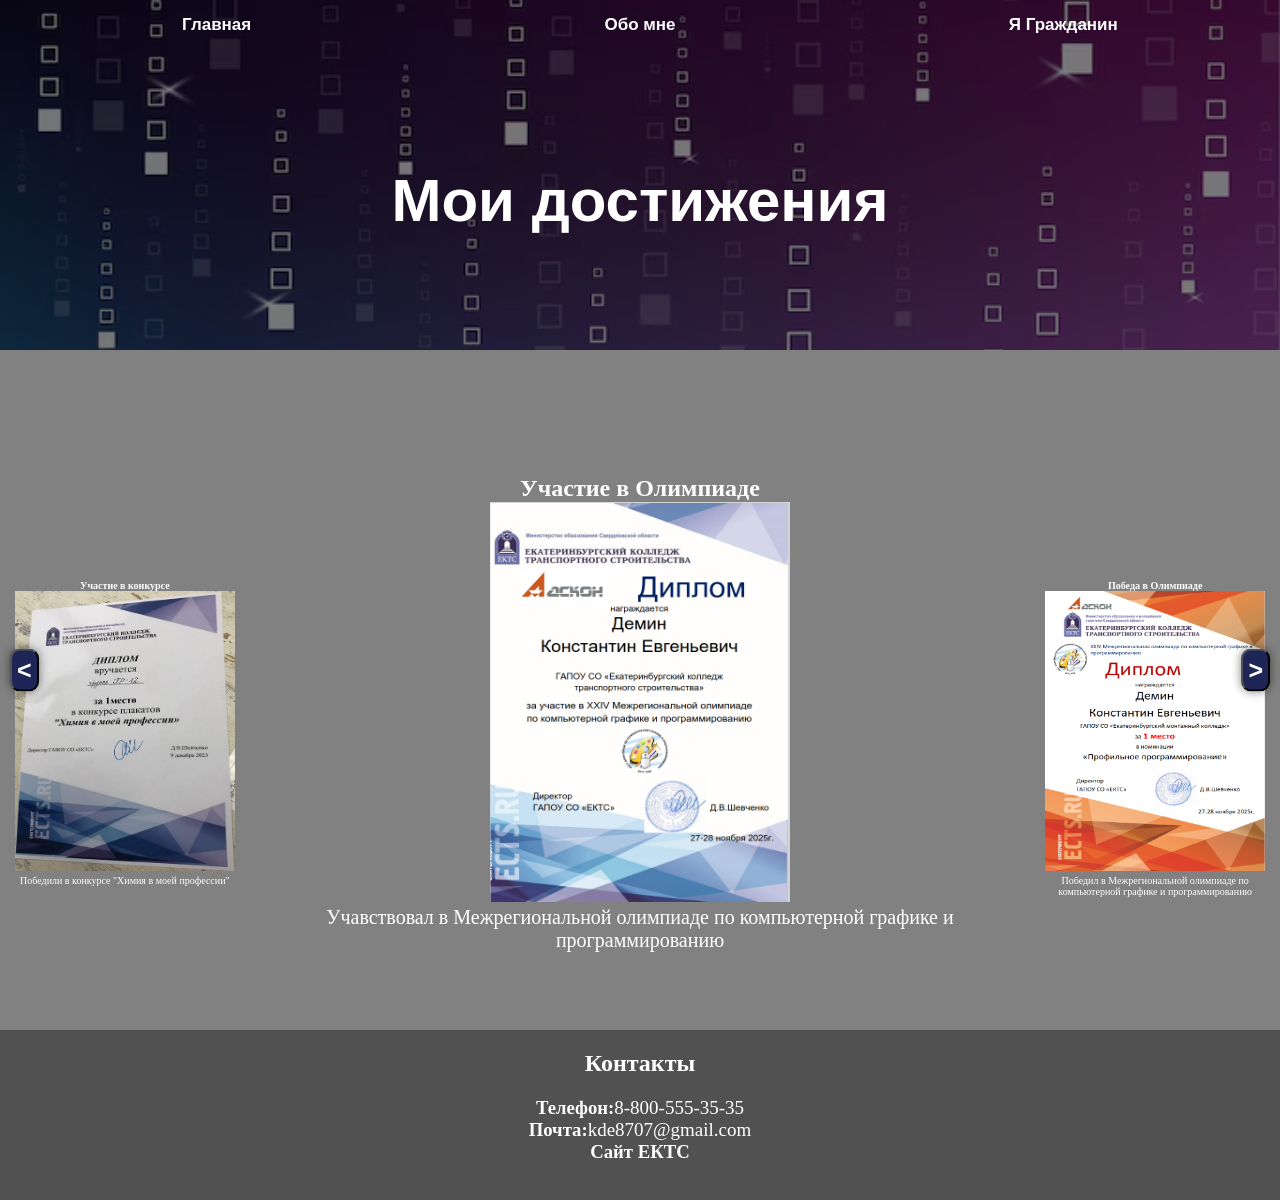
==== achievements.html @ 1305dbfd "Cat" ====
<!DOCTYPE html>
<html lang="en">
<head>
    <meta charset="UTF-8">
    <meta name="viewport" content="width=device-width, initial-scale=1.0">
    <title>Achievements</title>
    <link rel="stylesheet" href="./css/style.css">
</head>
<body>
    <header>
            <nav class="navigation">
                <ul>
                    <li><a href="./index.html">Главная</a></li>
                    <li><a href="./me.html">Обо мне</a></li>
                    <li><a href="./Grajdanin.html">Я Гражданин</a></li>
                </ul>
            </nav>
            <div class="Portfolio">
                <h1>Мои достижения</h1>
            </div>
    </header>

    <section class="achievements">

        <button class="back"><</button>
        <div class="achievement_1">
            <h2 id="title">Участие в конкурсе</h2>
            <img id="image_ach" src="./image/diplom2.png">
            <p id="desc">Победили в конкурсе "Химия в моей профессии"</p>
        </div>
        <div class="achievement_2">
            <h2 id="title">Участие в Олимпиаде</h2>
            <img id="image_ach" src="./image/diplom.png">
            <p id="desc">Учавствовал в Межрегиональной олимпиаде по компьютерной графике и программированию</p>
        </div>
        <div class="achievement_3">
            <h2 id="title">Победа в Олимпиаде</h2>
            <img id="image_ach" src="./image/diplom1.png">
            <p id="desc">Победил в Межрегиональной олимпиаде по компьютерной графике и программированию</p>
        </div>
        <button class="next">></button>

        <div class="masAchiv">
            <div class="achievement">
                <h2 id="title">Участие в Олимпиаде</h2>
                <img id="image_ach" src="./image/diplom.png">
                <p id="desc">Учавствовал в Межрегиональной олимпиаде по компьютерной графике и программированию</p>
            </div>
            <div class="achievement">
                <h2 id="title">Победа в Олимпиаде</h2>
                <img id="image_ach" src="./image/diplom1.png">
                <p id="desc">Победил в Межрегиональной олимпиаде по компьютерной графике и программированию</p>
            </div>
            <div class="achievement">
                <h2 id="title">Победа в Конкурсе</h2>
                <img id="image_ach" src="./image/diplom2.png">
                <p id="desc">Победили в конкурсе "Химия в моей профессии"</p>
            </div>
            <div class="achievement">
                <h2 id="title">Участие в Конкурсе</h2>
                <img id="image_ach" src="./image/diplom3.png">
                <p id="desc">Учавствовал в конкурсе в номинацйии "Офисны программы"</p>
            </div>
            <div class="achievement">
                <h2 id="title">Участие в Финансовом зачёте</h2>
                <img id="image_ach" src="./image/diplom4.png">
                <p id="desc">Учавствовал в финансовом зачёте Базового уровня</p>
            </div>
            <div class="achievement">
                <h2 id="title">Заняли призовое место в Конкурсе</h2>
                <img id="image_ach" src="./image/KVNDiplom.jpg">
                <p id="desc">Заняли второе место в Областном математическом КВН</p>
            </div>
        </div>
    </section>
     <section class="contacts">
            
            <h2>Контакты</h2>
            <div class="contact">
                <h3>Телефон:</h3>
                <p>8-800-555-35-35</p>
            </div>
            <div class="contact">
                <h3>Почта:</h3>
                <p>kde8707@gmail.com</p>
            </div>  

            <div class="EKTC">
                <h3><a href="https://www.ects.ru/">Сайт ЕКТС</a></h3>
            </div>
        </section>
    <script src="./js/js.js"></script>
</body>
</html>
---- css/style.css ----
*{
    margin: 0;
    padding: 0;
    box-sizing: border-box;
}

body{
    display: flex;
    flex-direction: column;
    align-items: center;
    min-height: 100vh;
    width: 100%;
    background-color: rgb(129, 129, 129);
}

a{
    text-decoration: none;
    color: white;
}

header{
    background-image: url(../image/TopBack.png); 
    background-size: cover;
    background-color: rgba(0, 0, 0, 0.5); /* 0.5 — это 50% затемнения */
    background-blend-mode: multiply;
    width: 100%;
    height: 350px;
    padding-right: 5px;
    padding-left: 5px;
}

.Portfolio{
    width: 100%;
    height: 300px;
    color: white;
    display:flex;
    flex-direction: column;
    justify-content: center;
    align-items: center;
    text-align: center;
    font-size: 30px;
    font-weight: 600;
    font-family: 'Noto Sans KR', sans-serif;
}

.navigation{
    width: 100%;
    height: 50px;
    display: flex;
    justify-content: space-around;
    align-items: center;
    font-size: 20px;
    font-weight: 600;
    font-family: 'Noto Sans KR', sans-serif;
}
.navigation ul{
    display: flex;
    justify-content: space-around;
    align-items: center;
    list-style: none;
    width: 100%;
    height: 100%;
}
.navigation ul li{
    display: flex;
    justify-content: center;
    align-items: center;
    width: 100%;
    height: 100%; 
}
.navigation ul li a{
    text-decoration: none;
    color: white;
    width: 100%;
    height: 100%;
    display: flex;
    justify-content: center;
    align-items: center;
    font-size: 17px;
}
.navigation ul li a:hover{
    color: rgb(255, 178, 178);
}

.other_sites{
    display: grid;
    grid-template-columns: repeat(1, 1fr);
    grid-template-rows: repeat(4, 1fr);
    width: 80%;
    padding-top: 15px;
    padding-right: 10%;
    padding-left: 10%;
    gap: 10px;
}

.Block{
    background-color: rgb(30, 38, 87);
    border-radius: 10px;
    padding: 5px;
    display: flex;
    flex-direction: column;
    justify-content: center;
    align-items: center;
    text-align: center;
    color: white;
    font-size: 20px;
    font-weight: 600;
    font-family: 'Noto Sans KR', sans-serif;
    box-shadow: 0 0 10px rgba(0, 0, 0, 0.5);
}

.Block a{
    background-color: rgb(30, 85, 87);
    padding: 10px;
    border-radius: 10px;
}

.contacts{
    background-color: rgb(82, 81, 81);
    color: white;
    width: 100%;
    height: 170px;
    margin-top: 10px;
    display: flex;
    flex-direction: column; 
    align-items: center;
    flex-shrink: 0;
}

.contacts h2{
    margin: 20px;
}
.contact{
    display: flex;
}
.contact p{
    text-align: center;
    font-size: 19px;
}

.description{
    padding-left: 10px;
    padding-right: 10px;
    margin-top: 30px;
    margin-bottom: 30px;
    width: 100%;
    height: 300px;
    display:flex;
    flex-direction: column;
    justify-content: center;
    align-items: center;
    text-align: left;
    font-size: 18px;
    font-weight: 600;
    font-family: 'Noto Sans KR', sans-serif;
    max-width:  70%;

    background-color: rgb(135, 199, 255);
    border-radius: 10px;
    box-shadow: 0 0 10px rgba(0, 0, 0, 0.5);
}

.achievements{
    display: flex;
    flex-direction: row;
    justify-content: space-between;
    align-items: center;
    text-align: center;
    width: 100%;
    height: 600px;
    margin-top: 20px;
    margin-bottom: 50px;
    position: relative;
}

.achievements p{
    color:white;
}

.achievements h2{
    color:white;
}

.achievement_1{
    width: 20%;
    height: 30%;
}

.achievement_1 img{
    width: 220px;
    height: 280px;
}

.achievement_1 h2{
    font-size: 10px;
}

.achievement_1 p{
    font-size: 10px;
}

.achievement_3 h2{
    font-size: 10px;
}

.achievement_3 p{
    font-size: 10px;
}

.achievement_2{
    height: 65%;
}
.achievement_2 p{
    font-size: 20px;
}

.achievement_2 img{
    width: 300px;
    height: 400px;
}

.achievement_3{
    width: 20%;
    height: 30%;
}

.achievement_3 img{
    width: 220px;
    height: 280px;
}

.masAchiv{
    display: none;
}

.back{
    font-size: 25px;
    transform: translateY(-50%);
    background-color: rgb(30, 38, 87);
    border-radius: 10px;
    padding: 5px;
    display: flex;
    flex-direction: column;
    justify-content: center;
    align-items: center;
    text-align: center;
    color: white;
    font-weight: 600;
    font-family: 'Noto Sans KR', sans-serif;
    box-shadow: 0 0 10px rgba(0, 0, 0, 0.5);
    position: absolute; /* Кнопка вырывается из потока и позиционируется относительно .achievements */
    left: 10px;         /* Отступ 10px от левого края */
    top: 50%;           /* Сдвигаем верхний край кнопки на середину родителя */
    transform: translateY(-50%);
}

.next{
    font-size: 25px;
    transform: translateY(-50%);
    background-color: rgb(30, 38, 87);
    border-radius: 10px;
    padding: 5px;
    display: flex;
    flex-direction: column;
    justify-content: center;
    align-items: center;
    text-align: center;
    color: white;
    font-weight: 600;
    font-family: 'Noto Sans KR', sans-serif;
    box-shadow: 0 0 10px rgba(0, 0, 0, 0.5);
    position: absolute; /* То же самое для правой кнопки */
    right: 10px;        /* Отступ 10px от правого края */
    top: 50%;
    transform: translateY(-50%);
}

.general{
    display: flex;
    flex-direction: column;
    justify-content: center;
    align-items: center;
    text-align: left;
    width: 70%;
    height: 100px;/* 1300 */
    margin-top: 20px;
    margin-bottom: 50px;
    padding-left: 15px;
    padding-right: 15px;
    background-color: rgb(135, 199, 255);
    border-radius: 10px;
    box-shadow: 0 0 10px rgba(0, 0, 0, 0.5);
    cursor: pointer;
}

.general h1{
    font-size: 30px;
}

#generalText{
    display:none
}

.professional{
    display: flex;
    flex-direction: column;
    justify-content: center;
    align-items: center;
    text-align: left;
    width: 70%;
    height: 100px;/* 1750 */
    margin-top: 20px;
    margin-bottom: 50px;
    padding-left: 15px;
    padding-right: 15px;
    background-color: rgb(135, 199, 255);
    border-radius: 10px;
    box-shadow: 0 0 10px rgba(0, 0, 0, 0.5);
    cursor: pointer;
}

.professional h1{
    font-size: 30px;
}

#profesText{
    display:none
}
.Types{
    display: flex;
    flex-direction: column;
    justify-content: center;
    align-items: center;
    text-align: left;
    width: 70%;
    height: 240px;/* 2000 */
    margin-top: 20px;
    margin-bottom: 50px;
    padding-left: 15px;
    padding-right: 15px;
    background-color: rgb(135, 199, 255);
    border-radius: 10px;
    box-shadow: 0 0 10px rgba(0, 0, 0, 0.5);
    cursor: pointer;
}
.Types h1{
    font-size: 30px;
}
#typesText{
    display:none
}

.MyPhoto{
    width: 400px;
    height: 500px;
    margin-top: 50px;
    margin-bottom: 50px;
    border-radius: 10px;
    box-shadow: 0 0 10px rgba(0, 0, 0, 0.5);
}

/* ========================================================== */
/*   МЕДИА-ЗАПРОС ДЛЯ СМАРТФОНОВ (ЭКРАНЫ МЕНЕЕ 768px)          */
/* ========================================================== */
@media screen and (max-width: 768px) {
    header {
        height: auto;
        padding-bottom: 20px;
    }

    .Portfolio {
        height: auto;
        padding: 40px 10px;
        font-size: 24px;
    }

    /* Навигация перестраивается в столбик, чтобы не сжиматься */
    .navigation {
        height: auto;
    }
    
    .navigation ul {
        flex-direction: column;
        gap: 10px;
        padding: 10px 0;
    }

    .navigation ul li a {
        font-size: 16px;
        padding: 8px 0;
    }

    /* Сетка сайтов занимает больше ширины */
    .other_sites {
        width: 90%;
        padding-left: 5%;
        padding-right: 5%;
    }

    /* Адаптация текстовых блоков и раскрывающихся секций */
    .description, .general, .professional, .Types {
        width: 90%;
        max-width: 90%;
        height: auto; /* Сбрасываем фиксированную высоту, чтобы текст не вылезал */
        padding: 20px 15px;
        margin-top: 15px;
        margin-bottom: 15px;
    }

    .general h1, .professional h1, .Types h1 {
        font-size: 22px;
        text-align: center;
    }

    /* Фотография подстраивается под ширину экрана */
    .MyPhoto {
        width: 90%;
        height: auto;
        aspect-ratio: 4 / 5; /* Сохраняет пропорции исходных 400x500 */
        margin-top: 25px;
        margin-bottom: 25px;
    }

    /* Блок с достижениями и слайдером */
    .achievements {
        height: auto;
        flex-direction: column; /* Элементы встают друг под друга, если нужно */
        gap: 15px;
    }

    .achievement_2 {
        height: auto;
        width: 90%;
    }

    .achievement_2 img {
        width: 100%;
        height: auto;
        max-width: 280px;
    }
    .achievement_1{
        display: none;
    }
    .achievement_3{
        display: none;
    }

    /* Футер/Контакты */
    .contacts {
        height: auto;
        padding-bottom: 20px;
    }
    
    .contact {
        flex-direction: column;
        gap: 5px;
    }

}
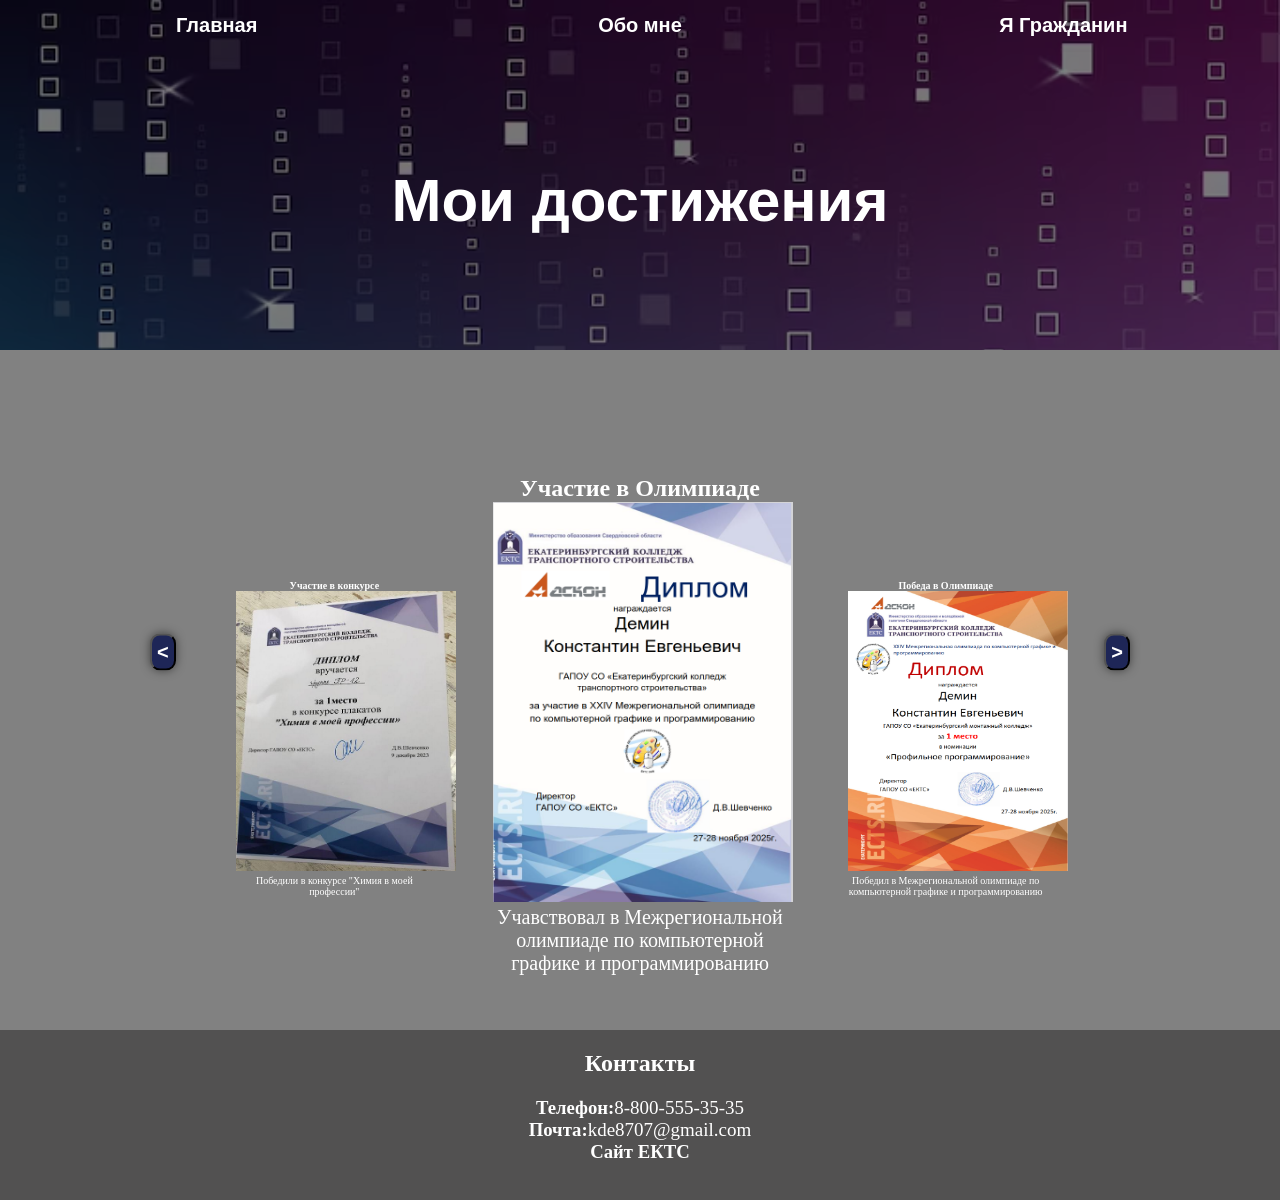
==== commit 2d86ecb3: "cat" ====
--- a/achievements.html
+++ b/achievements.html
@@ -4,7 +4,9 @@
     <meta charset="UTF-8">
     <meta name="viewport" content="width=device-width, initial-scale=1.0">
     <title>Achievements</title>
-    <link rel="stylesheet" href="./css/style.css">
+<link rel="stylesheet" href="./css/styleMain.css" media="screen and (min-width: 901px)">
+
+<link rel="stylesheet" href="./css/style.css" media="screen and (max-width: 900px)">
 </head>
 <body>
     <header>
--- a/css/styleMain.css
+++ b/css/styleMain.css
@@ -0,0 +1,488 @@
+*{
+    margin: 0;
+    padding: 0;
+    box-sizing: border-box;
+}
+
+body{
+    display: flex;
+    flex-direction: column;
+    align-items: center;
+    min-height: 100vh;
+    width: 100%;
+    background-color: rgb(129, 129, 129);
+}
+
+a{
+    text-decoration: none;
+    color: white;
+}
+
+header{
+    background-image: url(../image/TopBack.png); 
+    background-size: cover;
+    background-color: rgba(0, 0, 0, 0.5); /* 0.5 — это 50% затемнения */
+    background-blend-mode: multiply;
+    width: 100%;
+    height: 350px;
+    padding-right: 5px;
+    padding-left: 5px;
+}
+
+.Portfolio{
+    width: 100%;
+    height: 300px;
+    color: white;
+    display:flex;
+    flex-direction: column;
+    justify-content: center;
+    align-items: center;
+    text-align: center;
+    font-size: 30px;
+    font-weight: 600;
+    font-family: 'Noto Sans KR', sans-serif;
+}
+
+.navigation{
+    width: 100%;
+    height: 50px;
+    display: flex;
+    justify-content: space-around;
+    align-items: center;
+    font-size: 20px;
+    font-weight: 600;
+    font-family: 'Noto Sans KR', sans-serif;
+}
+.navigation ul{
+    display: flex;
+    justify-content: space-around;
+    align-items: center;
+    list-style: none;
+    width: 100%;
+    height: 100%;
+}
+.navigation ul li{
+    display: flex;
+    justify-content: center;
+    align-items: center;
+    width: 100%;
+    height: 100%; 
+}
+.navigation ul li a{
+    text-decoration: none;
+    color: white;
+    width: 100%;
+    height: 100%;
+    display: flex;
+    justify-content: center;
+    align-items: center;
+}
+.navigation ul li a:hover{
+    color: rgb(255, 178, 178);
+}
+
+.other_sites{
+    display: grid;
+    grid-template-columns: repeat(2, 1fr);
+    grid-template-rows: repeat(2, 1fr);
+    width: 80%;
+    height: 80vh;
+    padding-top: 15px;
+    padding-right: 10%;
+    padding-left: 10%;
+    gap: 10px;
+}
+
+
+.Block{
+    background-color: rgb(30, 38, 87);
+    border-radius: 10px;
+    padding: 5px;
+    display: flex;
+    flex-direction: column;
+    justify-content: center;
+    align-items: center;
+    text-align: center;
+    color: white;
+    font-size: 20px;
+    font-weight: 600;
+    font-family: 'Noto Sans KR', sans-serif;
+    box-shadow: 0 0 10px rgba(0, 0, 0, 0.5);
+}
+
+.Block a{
+    background-color: rgb(30, 85, 87);
+    padding: 10px;
+    border-radius: 10px;
+}
+
+.contacts{
+    background-color: rgb(82, 81, 81);
+    bottom: 0;
+    color: white;
+    width: 100%;
+    height: 170px;
+    margin-top: 10px;
+    display: flex;
+    flex-direction: column; 
+    align-items: center;
+    flex-shrink: 0;
+    bottom:0;
+}
+
+.contacts h2{
+    margin: 20px;
+}
+.contact{
+    display: flex;
+}
+.contact p{
+    text-align: center;
+    font-size: 19px;
+}
+
+
+.description{
+    margin-left: 10px;
+    margin-top: 30px;
+    margin-bottom: 30px;
+    width: 100%;
+    height: 300px;
+    display:flex;
+    flex-direction: column;
+    justify-content: center;
+    align-items: center;
+    text-align: left;
+    font-size: 20px;
+    font-weight: 600;
+    font-family: 'Noto Sans KR', sans-serif;
+    max-width:  70%;
+
+    background-color: rgb(135, 199, 255);
+    border-radius: 10px;
+    box-shadow: 0 0 10px rgba(0, 0, 0, 0.5);
+}
+
+
+.achievements{
+    display: flex;
+    flex-direction: row;
+    justify-content: space-between;
+    align-items: center;
+    text-align: center;
+    width: 100%;
+    height: 600px;
+    margin-top: 20px;
+    margin-bottom: 50px;
+    padding-left: 150px;
+    padding-right: 150px;
+}
+ 
+
+.achievements p{
+    color:white;
+}
+
+.achievements h2{
+    color:white;
+}
+
+.achievement_1{
+    width: 20%;
+    height: 30%;
+}
+
+.achievement_1 img{
+    width: 220px;
+    height: 280px;
+}
+
+.achievement_1 h2{
+    font-size: 10px;
+}
+
+.achievement_1 p{
+    font-size: 10px;
+}
+
+.achievement_3 h2{
+    font-size: 10px;
+}
+
+.achievement_3 p{
+    font-size: 10px;
+}
+
+.achievement_2{
+    width: 30%;
+    height: 65%;
+}
+.achievement_2 p{
+    font-size: 20px;
+}
+
+.achievement_2 img{
+    width: 300px;
+    height: 400px;
+}
+
+.achievement_3{
+    width: 20%;
+    height: 30%;
+}
+
+.achievement_3 img{
+    width: 220px;
+    height: 280px;
+}
+
+.masAchiv{
+    display: none;
+}
+
+.back{
+    font-size: 20px;
+    left: 10px;
+    top: 50%;
+    transform: translateY(-50%);
+    background-color: rgb(30, 38, 87);
+    border-radius: 10px;
+    padding: 5px;
+    display: flex;
+    flex-direction: column;
+    justify-content: center;
+    align-items: center;
+    text-align: center;
+    color: white;
+    font-size: 20px;
+    font-weight: 600;
+    font-family: 'Noto Sans KR', sans-serif;
+    box-shadow: 0 0 10px rgba(0, 0, 0, 0.5);
+}
+
+.next{
+    font-size: 20px;
+    right: 10px;
+    top: 50%;
+    transform: translateY(-50%);
+    background-color: rgb(30, 38, 87);
+    border-radius: 10px;
+    padding: 5px;
+    display: flex;
+    flex-direction: column;
+    justify-content: center;
+    align-items: center;
+    text-align: center;
+    color: white;
+    font-size: 20px;
+    font-weight: 600;
+    font-family: 'Noto Sans KR', sans-serif;
+    box-shadow: 0 0 10px rgba(0, 0, 0, 0.5);
+}
+
+
+.general{
+    display: flex;
+    flex-direction: column;
+    justify-content: center;
+    align-items: center;
+    text-align: left;
+    width: 60%;
+    height: 100px;/* 600 */
+    margin-top: 20px;
+    margin-bottom: 50px;
+    padding-left: 150px;
+    padding-right: 150px;
+    background-color: rgb(135, 199, 255);
+    border-radius: 10px;
+    box-shadow: 0 0 10px rgba(0, 0, 0, 0.5);
+    cursor: pointer;
+}
+#generalText{
+    display:none
+}
+
+.professional{
+    display: flex;
+    flex-direction: column;
+    justify-content: center;
+    align-items: center;
+    text-align: left;
+    width: 60%;
+    height: 100px;/* 800 */
+    margin-top: 20px;
+    margin-bottom: 50px;
+    padding-left: 150px;
+    padding-right: 150px;
+    background-color: rgb(135, 199, 255);
+    border-radius: 10px;
+    box-shadow: 0 0 10px rgba(0, 0, 0, 0.5);
+    cursor: pointer;
+}
+#profesText{
+    display:none
+}
+.Types{
+    display: flex;
+    flex-direction: column;
+    justify-content: center;
+    align-items: center;
+    text-align: left;
+    width: 60%;
+    height: 100px;/* 750 */
+    margin-top: 20px;
+    margin-bottom: 50px;
+    padding-left: 150px;
+    padding-right: 150px;
+    background-color: rgb(135, 199, 255);
+    border-radius: 10px;
+    box-shadow: 0 0 10px rgba(0, 0, 0, 0.5);
+    cursor: pointer;
+}
+#typesText{
+    display:none
+}
+
+
+.MyPhoto{
+    width: 400px;
+    height: 500px;
+    margin-top: 50px;
+    margin-bottom: 50px;
+    border-radius: 10px;
+    box-shadow: 0 0 10px rgba(0, 0, 0, 0.5);
+}
+
+
+
+@media screen and (max-width: 768px) {
+    
+    /* 1. Шапка и заголовок */
+    header {
+        height: 250px;
+    }
+
+    .Portfolio {
+        height: 180px;
+        font-size: 22px;
+        padding: 0 10px;
+    }
+
+    /* 2. Меню навигации переводим в столбик */
+    .navigation {
+        height: auto;
+        padding: 10px 0;
+    }
+
+    .navigation ul {
+        flex-direction: column;
+        gap: 10px;
+    }
+
+    .navigation ul li {
+        width: 100%;
+    }
+
+    .navigation ul li a {
+        padding: 8px 0;
+        font-size: 16px;
+    }
+
+    /* 3. Главное фото пользователя */
+    .MyPhoto {
+        width: 90%;
+        max-width: 320px;
+        height: auto;
+        margin-top: 25px;
+        margin-bottom: 25px;
+    }
+
+    /* 4. Сетка сторонних сайтов (в 1 колонку) */
+    .other_sites {
+        width: 95%;
+        padding-left: 5%;
+        padding-right: 5%;
+    }
+
+    /* 5. Текстовые блоки и раскрывающиеся списки */
+    .description, 
+    .general, 
+    .professional, 
+    .Types {
+        width: 90%;
+        max-width: 100%;
+        height: auto; /* Убираем фиксированную высоту, чтобы текст помещался */
+        min-height: 100px;
+        padding: 20px 15px;
+        margin-top: 15px;
+        margin-bottom: 25px;
+    }
+
+    .description {
+        font-size: 16px;
+    }
+
+    .general h1, 
+    .professional h1, 
+    .Types h1 {
+        font-size: 22px;
+        text-align: center;
+    }
+
+    /* 6. Блок с достижениями (слайдер/галерея) */
+    .achievements {
+        flex-direction: column; /* Элементы встают друг под друга */
+        height: auto;
+        gap: 20px;
+        margin-bottom: 30px;
+    }
+
+    /* Главное активное достижение */
+    .achievement_2 {
+        height: auto;
+        width: 100%;
+    }
+
+    .achievement_2 img {
+        width: 85%;
+        max-width: 260px;
+        height: auto;
+    }
+
+    .achievement_2 p {
+        font-size: 16px;
+        padding: 0 10px;
+    }
+
+    /* Кнопки Назад / Вперед */
+    .back, .next {
+        position: relative; /* Убираем абсолютное позиционирование, если оно было */
+        transform: none;
+        top: 0;
+        left: 0;
+        right: 0;
+        width: 50%;
+        margin: 5px auto;
+        font-size: 16px;
+    }
+
+    /* 7. Футер (Контакты) */
+    .contacts {
+        height: auto;
+        padding-bottom: 20px;
+    }
+
+    .contacts h2 {
+        margin: 15px;
+        font-size: 20px;
+    }
+
+    .contact {
+        flex-direction: column;
+        gap: 8px;
+    }
+
+    .contact p {
+        font-size: 16px;
+    }
+}
--- a/css/style.css
+++ b/css/style.css
@@ -429,7 +429,7 @@
     }
 
     .achievement_2 {
-        height: auto;
+        height: 430px;
         width: 90%;
     }
 
